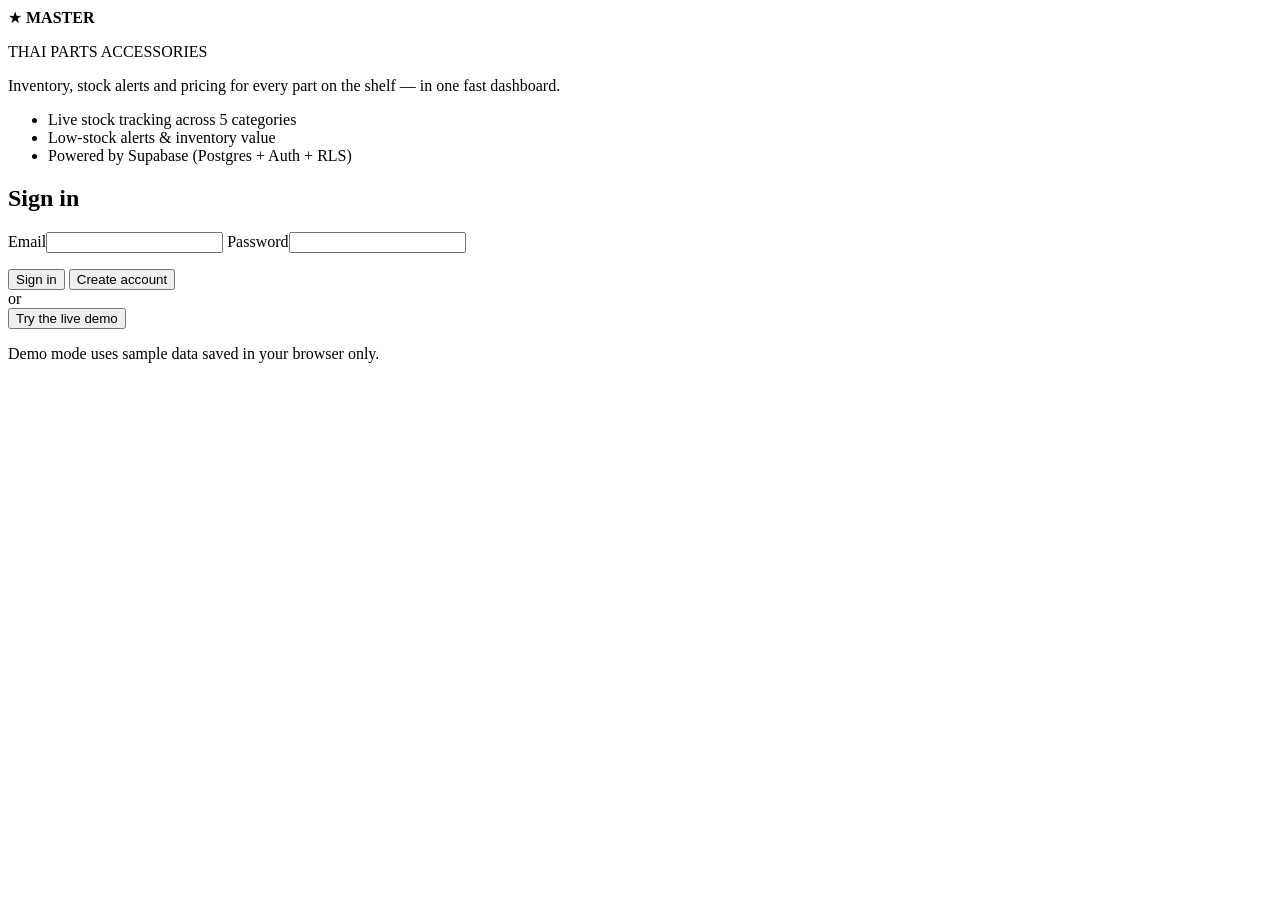
==== index.html @ 34ab8aeb "Add files via upload" ====
<!DOCTYPE html>
<html lang="en">
<head>
<meta charset="UTF-8">
<meta name="viewport" content="width=device-width, initial-scale=1">
<title>Master Thai Parts & Accessories — Inventory</title>
<meta name="description" content="Inventory management system for Master Thai Parts & Accessories. Built with Supabase and vanilla JS.">
<link rel="preconnect" href="https://fonts.googleapis.com">
<link rel="preconnect" href="https://fonts.gstatic.com" crossorigin>
<link href="https://fonts.googleapis.com/css2?family=Barlow+Condensed:ital,wght@1,700;1,800&family=Inter:wght@400;500;600&display=swap" rel="stylesheet">
<link rel="stylesheet" href="css/style.css">
</head>
<body>

<!-- ============ AUTH VIEW ============ -->
<section id="authView" class="auth">
  <div class="auth-hero">
    <div class="brand-big">
      <span class="brand-star">★</span>
      <span class="brand-word"><b class="r">MA</b><b class="w">S</b><b class="b">TER</b></span>
    </div>
    <p class="brand-sub"><span class="tag-r">THAI PARTS</span> <span class="tag-b">ACCESSORIES</span></p>
    <p class="auth-tag">Inventory, stock alerts and pricing for every part on the shelf — in one fast dashboard.</p>
    <ul class="auth-points">
      <li>Live stock tracking across 5 categories</li>
      <li>Low-stock alerts &amp; inventory value</li>
      <li>Powered by Supabase (Postgres + Auth + RLS)</li>
    </ul>
  </div>

  <div class="auth-card">
    <h2>Sign in</h2>
    <p class="muted" id="modeNote"></p>
    <form id="authForm" autocomplete="on">
      <label>Email<input type="email" id="email" required autocomplete="email"></label>
      <label>Password<input type="password" id="password" required minlength="6" autocomplete="current-password"></label>
      <p class="err" id="authErr" role="alert"></p>
      <button class="btn primary" type="submit" id="signInBtn">Sign in</button>
      <button class="btn ghost" type="button" id="signUpBtn">Create account</button>
    </form>
    <div class="divider"><span>or</span></div>
    <button class="btn demo" id="demoBtn">Try the live demo</button>
    <p class="fine">Demo mode uses sample data saved in your browser only.</p>
  </div>
</section>

<!-- ============ APP VIEW ============ -->
<div id="appView" class="app" hidden>
  <header class="topbar">
    <button class="icon-btn menu-toggle" id="menuToggle" aria-label="Toggle menu">☰</button>
    <div class="brand">
      <img src="assets/logo.jpg" alt="" onerror="this.remove()">
      <span class="brand-star sm">★</span>
      <span class="brand-text"><b>MASTER</b> THAI PARTS</span>
    </div>
    <div class="top-right">
      <span class="pill" id="modePill"></span>
      <span class="user" id="userLabel"></span>
      <button class="btn small ghost" id="signOutBtn">Sign out</button>
    </div>
  </header>

  <aside class="sidebar" id="sidebar">
    <nav id="catNav"></nav>
  </aside>

  <main class="content">
    <div class="page-head">
      <div>
        <h1 id="pageTitle">All Parts</h1>
        <p class="muted" id="pageSub"></p>
      </div>
      <div class="head-actions">
        <button class="btn ghost" id="exportBtn">Export CSV</button>
        <button class="btn primary" id="addBtn">+ Add part</button>
      </div>
    </div>

    <section class="stats" id="stats"></section>

    <section class="panel" id="chartPanel">
      <h3>Stock by category</h3>
      <div id="chart" class="chart"></div>
    </section>

    <section class="panel">
      <div class="toolbar">
        <input type="search" id="search" placeholder="Search name, SKU or brand…" aria-label="Search parts">
        <select id="stockFilter" aria-label="Filter by stock">
          <option value="all">All stock levels</option>
          <option value="low">Low stock</option>
          <option value="out">Out of stock</option>
          <option value="ok">In stock</option>
        </select>
      </div>
      <div class="table-wrap">
        <table>
          <thead>
            <tr>
              <th data-sort="sku">SKU</th>
              <th data-sort="name">Part</th>
              <th data-sort="category" class="hide-sm">Category</th>
              <th data-sort="brand" class="hide-sm">Brand</th>
              <th data-sort="price" class="num">Price</th>
              <th data-sort="stock" class="num">Stock</th>
              <th>Status</th>
              <th></th>
            </tr>
          </thead>
          <tbody id="rows"></tbody>
        </table>
        <p class="empty" id="empty" hidden>No parts match. Try a different search or add a new part.</p>
      </div>
    </section>
  </main>
</div>

<!-- ============ ADD / EDIT MODAL ============ -->
<dialog id="partDialog">
  <form id="partForm" method="dialog">
    <h2 id="dialogTitle">Add part</h2>
    <div class="grid2">
      <label>SKU<input name="sku" required maxlength="30"></label>
      <label>Brand<input name="brand" maxlength="40"></label>
    </div>
    <label>Part name<input name="name" required maxlength="100"></label>
    <label>Category<select name="category" id="categorySelect" required></select></label>
    <div class="grid3">
      <label>Price (₱)<input name="price" type="number" min="0" step="0.01" required></label>
      <label>Stock<input name="stock" type="number" min="0" step="1" required></label>
      <label>Low-stock at<input name="min_stock" type="number" min="0" step="1" value="5" required></label>
    </div>
    <label>Notes<textarea name="notes" rows="2" maxlength="300"></textarea></label>
    <p class="err" id="formErr" role="alert"></p>
    <div class="dialog-actions">
      <button type="button" class="btn ghost" id="cancelBtn">Cancel</button>
      <button type="submit" class="btn primary">Save</button>
    </div>
  </form>
</dialog>

<div id="toast" class="toast" role="status" aria-live="polite"></div>

<script type="module" src="js/app.js"></script>
</body>
</html>
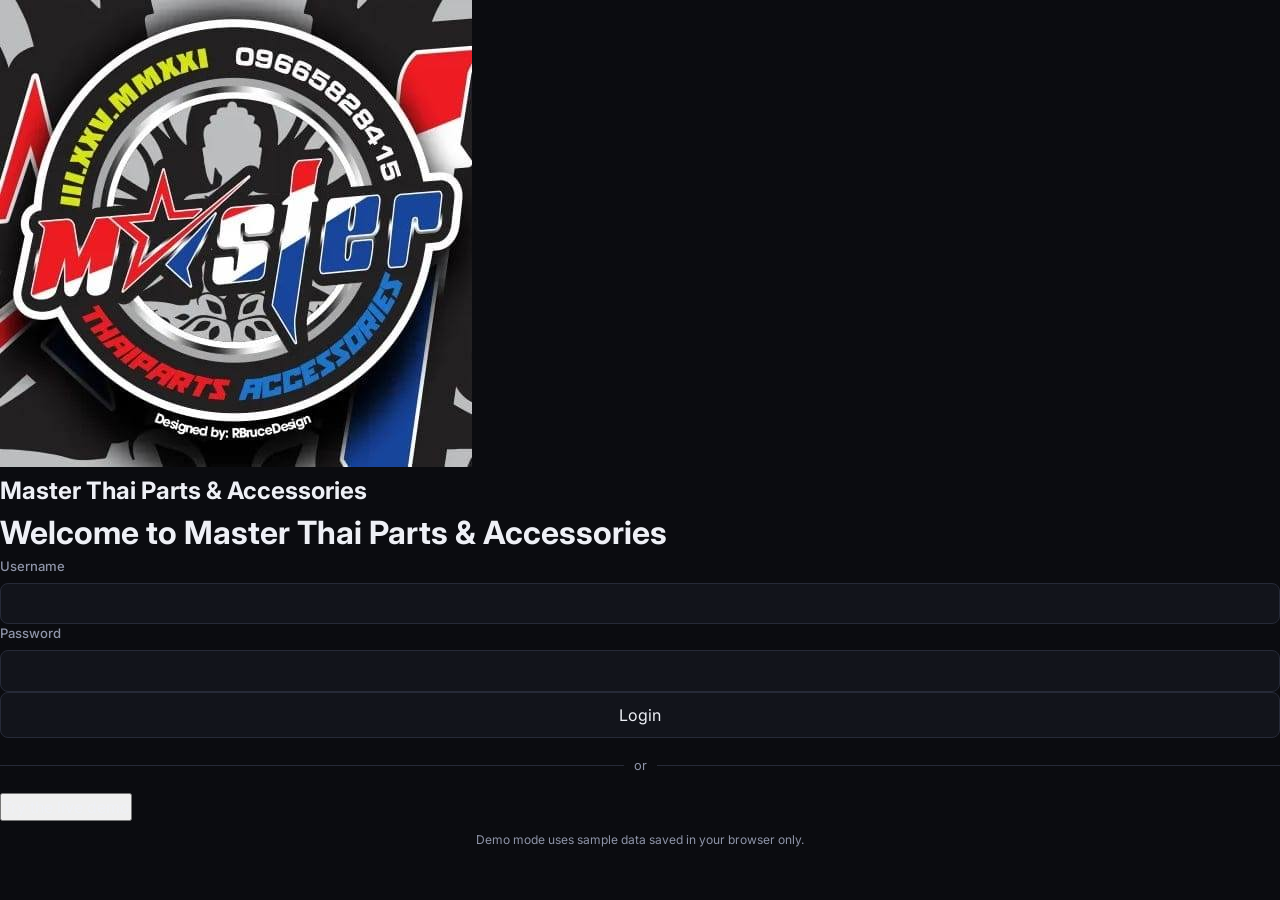
==== commit c9f0fda9: "Add files via upload" ====
--- a/index.html
+++ b/index.html
@@ -1,146 +1,47 @@
 <!DOCTYPE html>
 <html lang="en">
 <head>
-<meta charset="UTF-8">
-<meta name="viewport" content="width=device-width, initial-scale=1">
-<title>Master Thai Parts & Accessories — Inventory</title>
-<meta name="description" content="Inventory management system for Master Thai Parts & Accessories. Built with Supabase and vanilla JS.">
-<link rel="preconnect" href="https://fonts.googleapis.com">
-<link rel="preconnect" href="https://fonts.gstatic.com" crossorigin>
-<link href="https://fonts.googleapis.com/css2?family=Barlow+Condensed:ital,wght@1,700;1,800&family=Inter:wght@400;500;600&display=swap" rel="stylesheet">
-<link rel="stylesheet" href="css/style.css">
+  <meta charset="UTF-8">
+  <meta name="viewport" content="width=device-width, initial-scale=1.0">
+  <title>Master Thai Parts & Accessories</title>
+  <meta name="description" content="Inventory management for Master Thai Parts & Accessories — Supabase + vanilla JS.">
+  <link rel="preconnect" href="https://fonts.googleapis.com">
+  <link rel="preconnect" href="https://fonts.gstatic.com" crossorigin>
+  <link href="https://fonts.googleapis.com/css2?family=Barlow+Condensed:ital,wght@1,700;1,800&family=Inter:wght@400;500;600&display=swap" rel="stylesheet">
+  <link rel="stylesheet" href="css/style.css">
 </head>
-<body>
-
-<!-- ============ AUTH VIEW ============ -->
-<section id="authView" class="auth">
-  <div class="auth-hero">
-    <div class="brand-big">
-      <span class="brand-star">★</span>
-      <span class="brand-word"><b class="r">MA</b><b class="w">S</b><b class="b">TER</b></span>
+<body class="login-page">
+  <header class="navbar">
+    <div class="logo-container">
+      <img src="assets/logo.jpg" alt="Master Thai Parts logo" class="logo-img">
+      <div>
+        <h2 class="logo" id="shopName">Master Thai Parts & Accessories</h2>
+        <p class="address" id="shopAddress"></p>
+      </div>
     </div>
-    <p class="brand-sub"><span class="tag-r">THAI PARTS</span> <span class="tag-b">ACCESSORIES</span></p>
-    <p class="auth-tag">Inventory, stock alerts and pricing for every part on the shelf — in one fast dashboard.</p>
-    <ul class="auth-points">
-      <li>Live stock tracking across 5 categories</li>
-      <li>Low-stock alerts &amp; inventory value</li>
-      <li>Powered by Supabase (Postgres + Auth + RLS)</li>
-    </ul>
-  </div>
-
-  <div class="auth-card">
-    <h2>Sign in</h2>
-    <p class="muted" id="modeNote"></p>
-    <form id="authForm" autocomplete="on">
-      <label>Email<input type="email" id="email" required autocomplete="email"></label>
-      <label>Password<input type="password" id="password" required minlength="6" autocomplete="current-password"></label>
-      <p class="err" id="authErr" role="alert"></p>
-      <button class="btn primary" type="submit" id="signInBtn">Sign in</button>
-      <button class="btn ghost" type="button" id="signUpBtn">Create account</button>
-    </form>
-    <div class="divider"><span>or</span></div>
-    <button class="btn demo" id="demoBtn">Try the live demo</button>
-    <p class="fine">Demo mode uses sample data saved in your browser only.</p>
-  </div>
-</section>
-
-<!-- ============ APP VIEW ============ -->
-<div id="appView" class="app" hidden>
-  <header class="topbar">
-    <button class="icon-btn menu-toggle" id="menuToggle" aria-label="Toggle menu">☰</button>
-    <div class="brand">
-      <img src="assets/logo.jpg" alt="" onerror="this.remove()">
-      <span class="brand-star sm">★</span>
-      <span class="brand-text"><b>MASTER</b> THAI PARTS</span>
-    </div>
-    <div class="top-right">
-      <span class="pill" id="modePill"></span>
-      <span class="user" id="userLabel"></span>
-      <button class="btn small ghost" id="signOutBtn">Sign out</button>
-    </div>
+    <div class="date-time"><span id="datetime"></span></div>
   </header>
 
-  <aside class="sidebar" id="sidebar">
-    <nav id="catNav"></nav>
-  </aside>
+  <main class="login-wrap">
+    <div class="login-card" id="form">
+      <h1>Welcome to Master Thai Parts &amp; Accessories</h1>
+      <form id="loginForm" name="form" autocomplete="on" novalidate>
+        <label for="user">Username
+          <input type="text" id="user" name="user" required autocomplete="username" autocapitalize="none" spellcheck="false">
+        </label>
+        <label for="pass">Password
+          <input type="password" id="pass" name="pass" required autocomplete="current-password">
+        </label>
+        <p id="errorMessage" class="err" role="alert" hidden></p>
+        <input type="submit" id="btn" value="Login" name="submit">
+      </form>
+      <p class="setup-note" id="setupNote" hidden>Supabase isn't connected yet — add your keys in <code>js/config.js</code>. The demo works without it.</p>
+      <div class="divider"><span>or</span></div>
+      <button type="button" class="btn-demo" id="demoBtn">Try the live demo</button>
+      <p class="fine">Demo mode uses sample data saved in your browser only.</p>
+    </div>
+  </main>
 
-  <main class="content">
-    <div class="page-head">
-      <div>
-        <h1 id="pageTitle">All Parts</h1>
-        <p class="muted" id="pageSub"></p>
-      </div>
-      <div class="head-actions">
-        <button class="btn ghost" id="exportBtn">Export CSV</button>
-        <button class="btn primary" id="addBtn">+ Add part</button>
-      </div>
-    </div>
-
-    <section class="stats" id="stats"></section>
-
-    <section class="panel" id="chartPanel">
-      <h3>Stock by category</h3>
-      <div id="chart" class="chart"></div>
-    </section>
-
-    <section class="panel">
-      <div class="toolbar">
-        <input type="search" id="search" placeholder="Search name, SKU or brand…" aria-label="Search parts">
-        <select id="stockFilter" aria-label="Filter by stock">
-          <option value="all">All stock levels</option>
-          <option value="low">Low stock</option>
-          <option value="out">Out of stock</option>
-          <option value="ok">In stock</option>
-        </select>
-      </div>
-      <div class="table-wrap">
-        <table>
-          <thead>
-            <tr>
-              <th data-sort="sku">SKU</th>
-              <th data-sort="name">Part</th>
-              <th data-sort="category" class="hide-sm">Category</th>
-              <th data-sort="brand" class="hide-sm">Brand</th>
-              <th data-sort="price" class="num">Price</th>
-              <th data-sort="stock" class="num">Stock</th>
-              <th>Status</th>
-              <th></th>
-            </tr>
-          </thead>
-          <tbody id="rows"></tbody>
-        </table>
-        <p class="empty" id="empty" hidden>No parts match. Try a different search or add a new part.</p>
-      </div>
-    </section>
-  </main>
-</div>
-
-<!-- ============ ADD / EDIT MODAL ============ -->
-<dialog id="partDialog">
-  <form id="partForm" method="dialog">
-    <h2 id="dialogTitle">Add part</h2>
-    <div class="grid2">
-      <label>SKU<input name="sku" required maxlength="30"></label>
-      <label>Brand<input name="brand" maxlength="40"></label>
-    </div>
-    <label>Part name<input name="name" required maxlength="100"></label>
-    <label>Category<select name="category" id="categorySelect" required></select></label>
-    <div class="grid3">
-      <label>Price (₱)<input name="price" type="number" min="0" step="0.01" required></label>
-      <label>Stock<input name="stock" type="number" min="0" step="1" required></label>
-      <label>Low-stock at<input name="min_stock" type="number" min="0" step="1" value="5" required></label>
-    </div>
-    <label>Notes<textarea name="notes" rows="2" maxlength="300"></textarea></label>
-    <p class="err" id="formErr" role="alert"></p>
-    <div class="dialog-actions">
-      <button type="button" class="btn ghost" id="cancelBtn">Cancel</button>
-      <button type="submit" class="btn primary">Save</button>
-    </div>
-  </form>
-</dialog>
-
-<div id="toast" class="toast" role="status" aria-live="polite"></div>
-
-<script type="module" src="js/app.js"></script>
+  <script type="module" src="js/login.js"></script>
 </body>
 </html>
--- a/css/style.css
+++ b/css/style.css
@@ -0,0 +1,143 @@
+:root{
+  --bg:#0b0c10; --bg2:#12141b; --card:#161923; --line:#262a38;
+  --text:#eef0f6; --muted:#8e94a8;
+  --red:#e4202c; --red-d:#b8141f; --blue:#2447c7; --blue-l:#4a6df0;
+  --ok:#2ecc8f; --warn:#f5b53d; --bad:#ff5a5f;
+  --radius:12px; --head:'Barlow Condensed','Arial Narrow',sans-serif;
+}
+*{box-sizing:border-box;margin:0;padding:0}
+html{scroll-behavior:smooth}
+body{font-family:'Inter',system-ui,sans-serif;background:var(--bg);color:var(--text);line-height:1.5;min-height:100vh}
+[hidden]{display:none!important}
+button,input,select,textarea{font:inherit;color:inherit}
+.muted{color:var(--muted);font-size:.9rem}
+.fine{color:var(--muted);font-size:.75rem;margin-top:10px;text-align:center}
+.err{color:var(--bad);font-size:.85rem;min-height:1.2em}
+
+/* ---------- buttons ---------- */
+.btn{border:1px solid var(--line);background:var(--card);padding:10px 18px;border-radius:8px;cursor:pointer;font-weight:600;transition:.15s;width:auto}
+.btn:hover{border-color:#3a4058;transform:translateY(-1px)}
+.btn.primary{background:linear-gradient(135deg,var(--red),var(--red-d));border-color:transparent}
+.btn.primary:hover{filter:brightness(1.1)}
+.btn.demo{background:linear-gradient(135deg,var(--blue),#1a339a);border-color:transparent;width:100%}
+.btn.ghost{background:transparent}
+.btn.small{padding:6px 12px;font-size:.85rem}
+.icon-btn{background:none;border:0;font-size:1.4rem;cursor:pointer}
+
+/* ---------- auth ---------- */
+.auth{min-height:100vh;display:grid;grid-template-columns:1.2fr 1fr;
+  background:
+   radial-gradient(900px 500px at 15% 10%,rgba(228,32,44,.22),transparent 60%),
+   radial-gradient(900px 600px at 90% 90%,rgba(36,71,199,.28),transparent 60%),var(--bg)}
+.auth-hero{padding:8vh 6vw;display:flex;flex-direction:column;justify-content:center;gap:18px}
+.brand-big{display:flex;align-items:center;gap:10px;font-family:var(--head);font-style:italic;font-weight:800;font-size:clamp(3.5rem,9vw,7rem);line-height:1;letter-spacing:-1px}
+.brand-big .r{color:var(--red)} .brand-big .w{color:#fff} .brand-big .b{color:var(--blue-l)}
+.brand-star{color:var(--red);font-size:.6em}
+.brand-star.sm{font-size:1.1rem}
+.brand-sub{font-family:var(--head);font-style:italic;font-weight:800;font-size:1.5rem;letter-spacing:2px}
+.tag-r{background:var(--red);padding:2px 10px}
+.tag-b{background:var(--blue);padding:2px 10px}
+.auth-tag{max-width:46ch;color:#c9cde0;font-size:1.1rem}
+.auth-points{list-style:none;color:var(--muted);display:grid;gap:6px}
+.auth-points li::before{content:"▸ ";color:var(--red)}
+.auth-card{margin:auto;width:min(420px,92%);background:rgba(22,25,35,.9);backdrop-filter:blur(8px);border:1px solid var(--line);border-radius:16px;padding:32px;box-shadow:0 30px 60px rgba(0,0,0,.5)}
+.auth-card h2{font-family:var(--head);font-size:2rem;font-style:italic;margin-bottom:4px}
+.auth-card form{display:grid;gap:14px;margin-top:16px}
+.divider{display:flex;align-items:center;gap:10px;color:var(--muted);margin:18px 0;font-size:.8rem}
+.divider::before,.divider::after{content:"";flex:1;height:1px;background:var(--line)}
+label{display:grid;gap:6px;font-size:.82rem;color:var(--muted);font-weight:500}
+input,select,textarea{background:var(--bg2);border:1px solid var(--line);border-radius:8px;padding:10px 12px;width:100%;outline:none;transition:.15s;color:var(--text)}
+input:focus,select:focus,textarea:focus{border-color:var(--blue-l);box-shadow:0 0 0 3px rgba(74,109,240,.2)}
+
+/* ---------- app shell ---------- */
+.app{display:grid;grid-template-columns:230px 1fr;grid-template-rows:64px 1fr;grid-template-areas:"top top" "side main";min-height:100vh}
+.topbar{grid-area:top;display:flex;align-items:center;justify-content:space-between;padding:0 24px;background:rgba(11,12,16,.92);backdrop-filter:blur(8px);border-bottom:1px solid var(--line);position:sticky;top:0;z-index:20;gap:12px}
+.menu-toggle{display:none}
+.brand{display:flex;align-items:center;gap:10px}
+.brand img{height:40px;width:40px;border-radius:50%;object-fit:cover}
+.brand-text{font-family:var(--head);font-style:italic;font-weight:700;font-size:1.35rem;letter-spacing:1px}
+.brand-text b{color:var(--red)}
+.top-right{display:flex;align-items:center;gap:12px}
+.user{color:var(--muted);font-size:.85rem;max-width:180px;overflow:hidden;text-overflow:ellipsis;white-space:nowrap}
+.pill{font-size:.7rem;font-weight:700;padding:3px 10px;border-radius:99px;letter-spacing:.5px;text-transform:uppercase}
+.pill.live{background:rgba(46,204,143,.15);color:var(--ok)}
+.pill.demo{background:rgba(245,181,61,.15);color:var(--warn)}
+
+.sidebar{grid-area:side;background:var(--bg2);border-right:1px solid var(--line);padding:20px 12px;position:sticky;top:64px;height:calc(100vh - 64px);overflow:auto}
+.sidebar button{display:flex;justify-content:space-between;align-items:center;width:100%;text-align:left;background:none;border:0;border-left:3px solid transparent;padding:11px 14px;border-radius:6px;cursor:pointer;color:#c9cde0;font-weight:500;margin-bottom:4px;transition:.15s}
+.sidebar button:hover{background:rgba(255,255,255,.05)}
+.sidebar button.active{background:linear-gradient(90deg,rgba(228,32,44,.18),transparent);border-left-color:var(--red);color:#fff}
+.sidebar .count{font-size:.75rem;background:var(--card);padding:1px 8px;border-radius:99px;color:var(--muted)}
+
+.content{grid-area:main;padding:28px clamp(16px,3vw,40px) 60px;min-width:0}
+.page-head{display:flex;justify-content:space-between;align-items:flex-end;gap:16px;flex-wrap:wrap;margin-bottom:22px}
+.page-head h1{font-family:var(--head);font-style:italic;font-size:2.6rem;line-height:1}
+.head-actions{display:flex;gap:10px}
+
+/* stats */
+.stats{display:grid;grid-template-columns:repeat(auto-fit,minmax(190px,1fr));gap:14px;margin-bottom:18px}
+.stat{background:var(--card);border:1px solid var(--line);border-radius:var(--radius);padding:18px;position:relative;overflow:hidden}
+.stat::after{content:"";position:absolute;left:0;top:0;bottom:0;width:4px;background:var(--c,var(--blue))}
+.stat .k{color:var(--muted);font-size:.78rem;text-transform:uppercase;letter-spacing:.8px}
+.stat .v{font-family:var(--head);font-style:italic;font-size:2.1rem;font-weight:800;margin-top:2px}
+
+.panel{background:var(--card);border:1px solid var(--line);border-radius:var(--radius);padding:20px;margin-bottom:18px}
+.panel h3{font-size:.8rem;text-transform:uppercase;letter-spacing:1px;color:var(--muted);margin-bottom:14px}
+
+/* chart */
+.chart{display:grid;gap:10px}
+.bar-row{display:grid;grid-template-columns:120px 1fr 60px;gap:12px;align-items:center;font-size:.85rem}
+.bar-track{height:12px;background:var(--bg2);border-radius:99px;overflow:hidden}
+.bar-fill{height:100%;border-radius:99px;background:linear-gradient(90deg,var(--red),var(--blue-l));transition:width .6s cubic-bezier(.2,.8,.2,1)}
+.bar-row .n{text-align:right;color:var(--muted)}
+
+/* table */
+.toolbar{display:flex;gap:12px;margin-bottom:14px;flex-wrap:wrap}
+.toolbar input{flex:1;min-width:200px}
+.toolbar select{width:auto}
+.table-wrap{overflow-x:auto}
+table{width:100%;border-collapse:collapse;font-size:.9rem}
+th{font-size:.72rem;text-transform:uppercase;letter-spacing:.8px;color:var(--muted);text-align:left;padding:10px 12px;border-bottom:1px solid var(--line);cursor:pointer;user-select:none;white-space:nowrap}
+th:hover{color:#fff}
+th.sorted::after{content:" ▲"} th.sorted.desc::after{content:" ▼"}
+td{padding:12px;border-bottom:1px solid var(--line);vertical-align:middle}
+tbody tr:hover{background:rgba(255,255,255,.03)}
+.num{text-align:right}
+.sku{font-family:ui-monospace,monospace;font-size:.8rem;color:var(--muted)}
+.pname{font-weight:600}.pnote{font-size:.75rem;color:var(--muted)}
+.badge{font-size:.72rem;font-weight:700;padding:3px 10px;border-radius:99px;white-space:nowrap}
+.badge.ok{background:rgba(46,204,143,.15);color:var(--ok)}
+.badge.low{background:rgba(245,181,61,.15);color:var(--warn)}
+.badge.out{background:rgba(255,90,95,.15);color:var(--bad)}
+.row-actions{display:flex;gap:6px;justify-content:flex-end}
+.row-actions button{background:var(--bg2);border:1px solid var(--line);border-radius:6px;padding:5px 10px;cursor:pointer;font-size:.78rem}
+.row-actions button:hover{border-color:var(--blue-l)}
+.row-actions .del:hover{border-color:var(--bad);color:var(--bad)}
+.empty{text-align:center;color:var(--muted);padding:30px}
+
+/* dialog */
+dialog{margin:auto;border:1px solid var(--line);border-radius:16px;background:var(--card);color:var(--text);width:min(520px,94vw);padding:26px}
+dialog::backdrop{background:rgba(0,0,0,.65);backdrop-filter:blur(3px)}
+dialog h2{font-family:var(--head);font-style:italic;font-size:1.9rem;margin-bottom:14px}
+dialog form{display:grid;gap:14px}
+.grid2{display:grid;grid-template-columns:1fr 1fr;gap:12px}
+.grid3{display:grid;grid-template-columns:repeat(3,1fr);gap:12px}
+.dialog-actions{display:flex;justify-content:flex-end;gap:10px}
+
+.toast{position:fixed;bottom:24px;left:50%;transform:translate(-50%,30px);background:#fff;color:#111;padding:10px 20px;border-radius:99px;font-weight:600;font-size:.9rem;opacity:0;pointer-events:none;transition:.25s;z-index:99}
+.toast.show{opacity:1;transform:translate(-50%,0)}
+
+/* ---------- responsive ---------- */
+@media(max-width:860px){
+  .auth{grid-template-columns:1fr}
+  .auth-hero{padding:6vh 6vw 2vh}
+  .app{grid-template-columns:1fr;grid-template-areas:"top" "main"}
+  .menu-toggle{display:block}
+  .sidebar{position:fixed;left:0;top:64px;width:240px;transform:translateX(-100%);transition:.25s;z-index:15}
+  .sidebar.open{transform:none;box-shadow:20px 0 50px rgba(0,0,0,.6)}
+  .user,.brand-text span{display:none}
+  .hide-sm{display:none}
+  .bar-row{grid-template-columns:90px 1fr 44px}
+  .page-head h1{font-size:2rem}
+}
+@media(prefers-reduced-motion:reduce){*{transition:none!important}}
